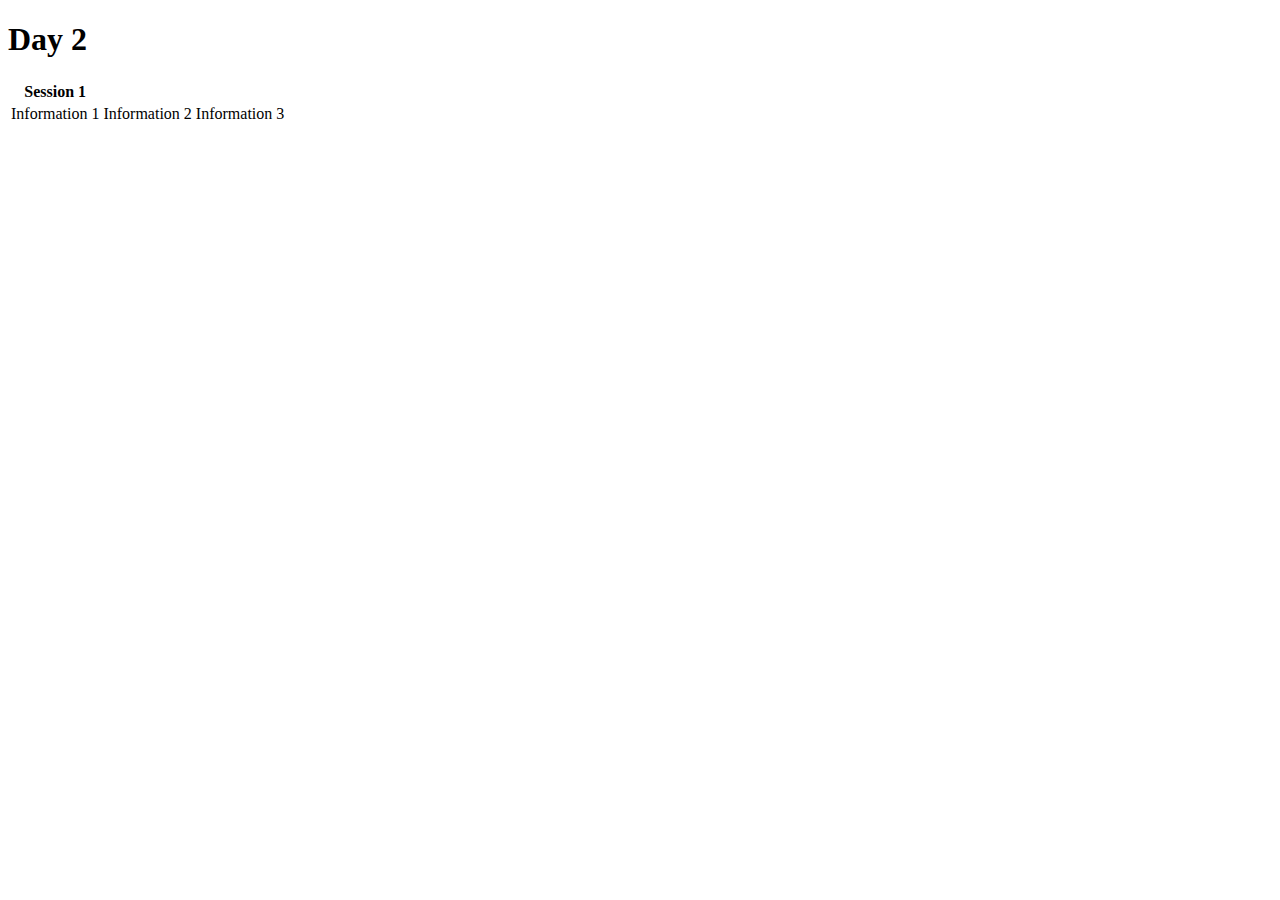
==== Aula 03 - HTML/index.html @ e8726a2e "html basics table" ====
<!DOCTYPE html>
<html lang="en">
<head>
    <meta charset="UTF-8">
    <meta name="viewport" content="width=device-width, initial-scale=1.0">
    <title>Document</title>
</head>
<body>
    <h1>Day 2</h1>
    <table>
        <tr>
            <th>Session 1</th>
        </tr>
        <tr>
            <td>Information 1</td>
            <td>Information 2</td>
            <td>Information 3</td>
        </tr>
    </table>
</body>
</html>
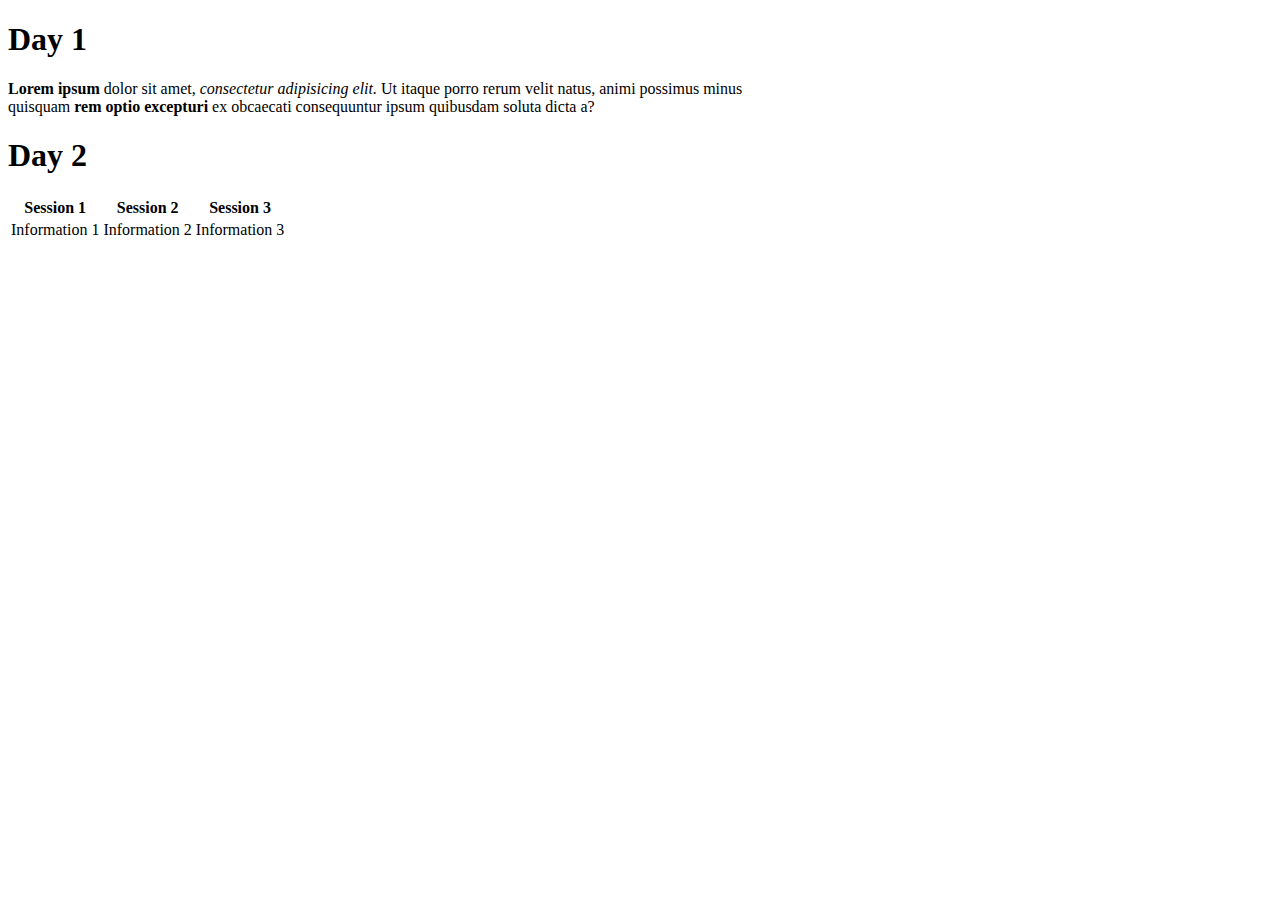
==== commit 72268587: "day 1 exercise" ====
--- a/Aula 03 - HTML/index.html
+++ b/Aula 03 - HTML/index.html
@@ -6,10 +6,15 @@
     <title>Document</title>
 </head>
 <body>
+    <h1>Day 1</h1>
+    <p><b>Lorem ipsum</b> dolor sit amet, <i>consectetur adipisicing elit.</i> Ut itaque porro rerum velit natus, animi possimus minus<br>
+    quisquam <strong>rem optio excepturi</strong> ex obcaecati consequuntur ipsum quibusdam soluta dicta a?</p>
     <h1>Day 2</h1>
     <table>
         <tr>
             <th>Session 1</th>
+            <th>Session 2</th>
+            <th>Session 3</th>
         </tr>
         <tr>
             <td>Information 1</td>
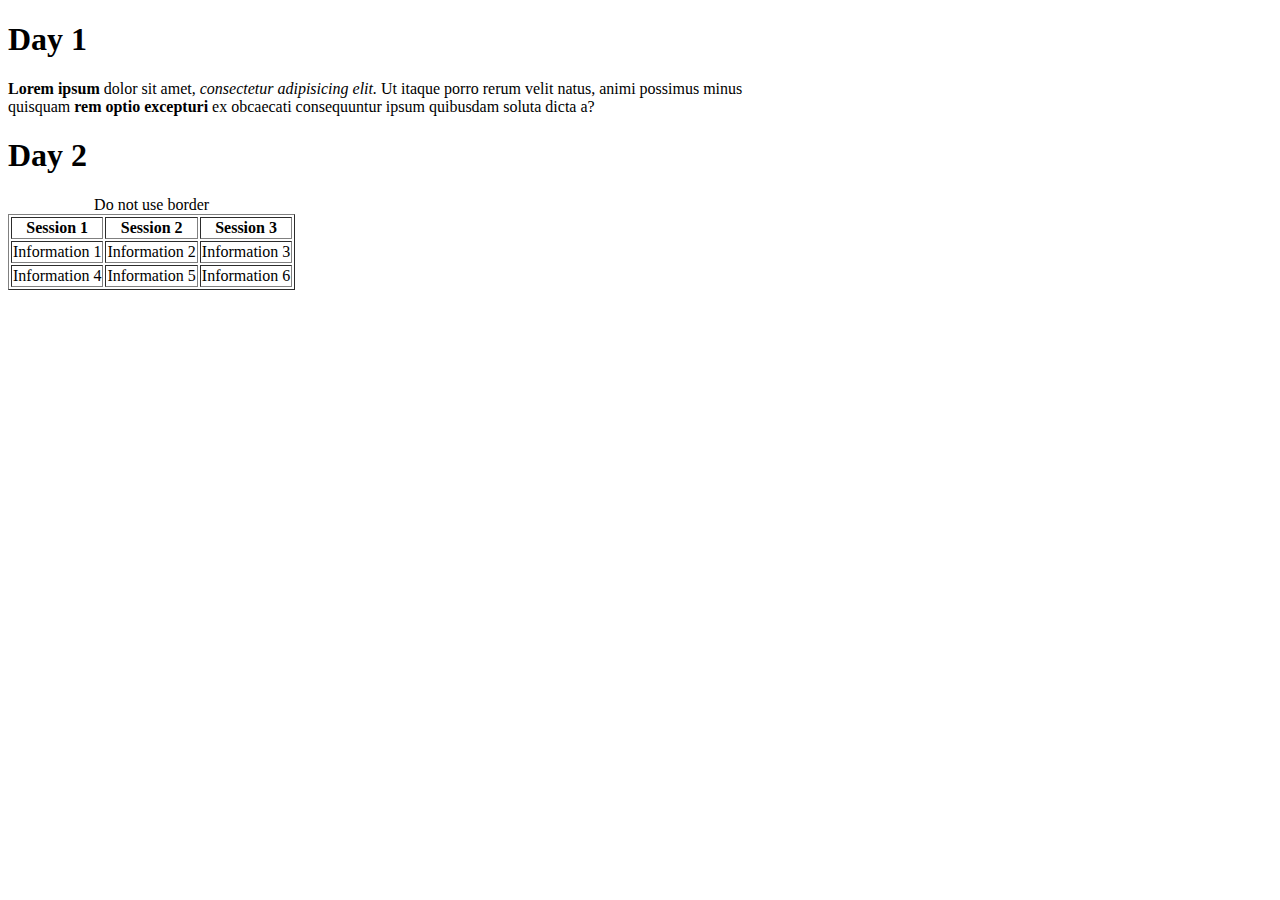
==== commit c7591283: "table update" ====
--- a/Aula 03 - HTML/index.html
+++ b/Aula 03 - HTML/index.html
@@ -10,7 +10,8 @@
     <p><b>Lorem ipsum</b> dolor sit amet, <i>consectetur adipisicing elit.</i> Ut itaque porro rerum velit natus, animi possimus minus<br>
     quisquam <strong>rem optio excepturi</strong> ex obcaecati consequuntur ipsum quibusdam soluta dicta a?</p>
     <h1>Day 2</h1>
-    <table>
+    <table border="1">
+        <caption>Do not use border</caption>
         <tr>
             <th>Session 1</th>
             <th>Session 2</th>
@@ -21,6 +22,11 @@
             <td>Information 2</td>
             <td>Information 3</td>
         </tr>
+        <tr>
+            <td>Information 4</td>
+            <td>Information 5</td>
+            <td>Information 6</td>
+        </tr>
     </table>
 </body>
 </html>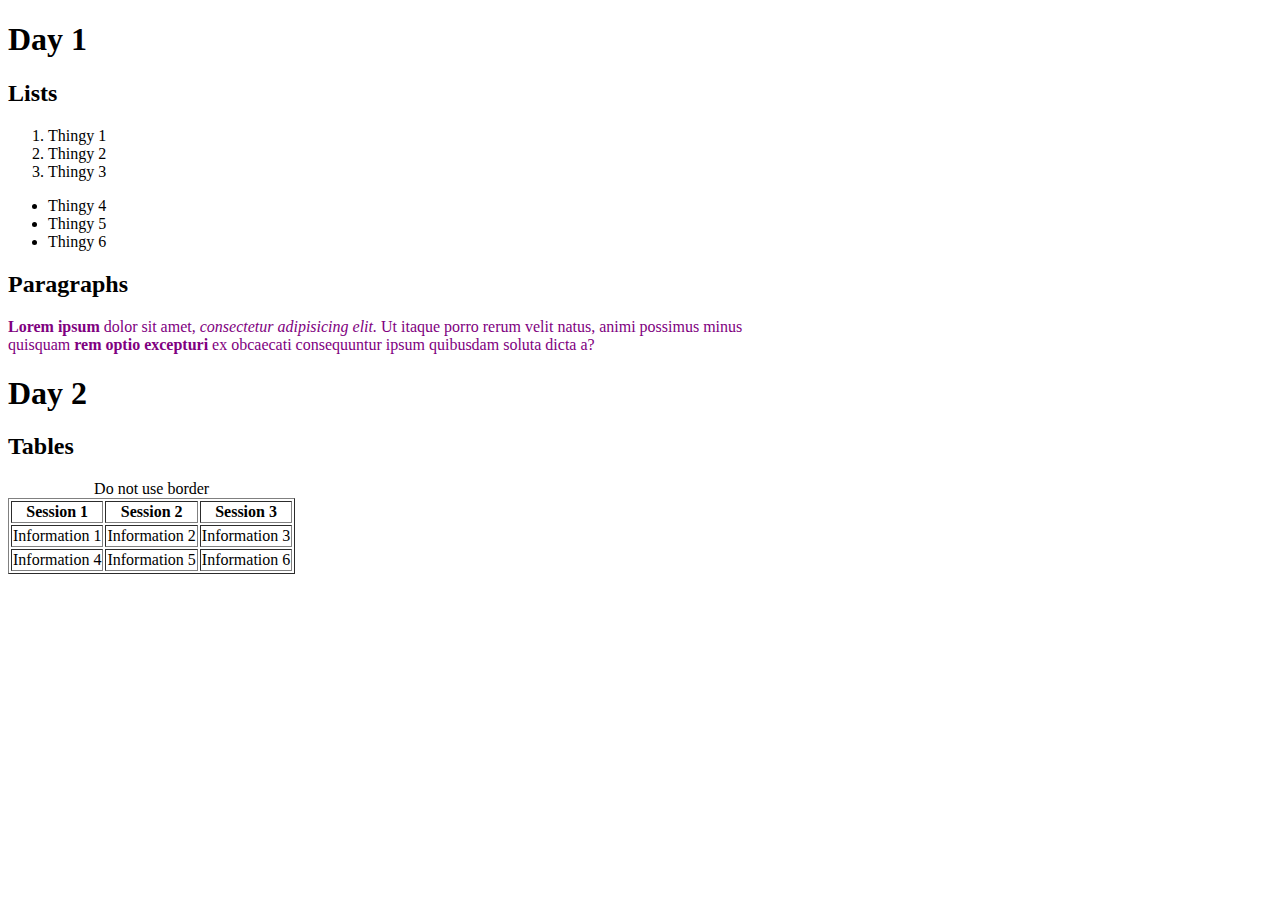
==== commit 2c0cdec0: "css introduction" ====
--- a/Aula 03 - HTML/index.html
+++ b/Aula 03 - HTML/index.html
@@ -3,30 +3,49 @@
 <head>
     <meta charset="UTF-8">
     <meta name="viewport" content="width=device-width, initial-scale=1.0">
-    <title>Document</title>
+    <link rel="stylesheet" href="style.css">
+    <title>DSW CLASS</title>
 </head>
 <body>
     <h1>Day 1</h1>
+    <h2>Lists</h2>
+    <ol>
+        <li>Thingy 1</li>
+        <li>Thingy 2</li>
+        <li>Thingy 3</li>
+    </ol>
+    <ul>
+        <li>Thingy 4</li>
+        <li>Thingy 5</li>
+        <li>Thingy 6</li>
+    </ul>
+    <h2>Paragraphs</h2>
     <p><b>Lorem ipsum</b> dolor sit amet, <i>consectetur adipisicing elit.</i> Ut itaque porro rerum velit natus, animi possimus minus<br>
     quisquam <strong>rem optio excepturi</strong> ex obcaecati consequuntur ipsum quibusdam soluta dicta a?</p>
     <h1>Day 2</h1>
+    <h2>Tables</h2>
     <table border="1">
         <caption>Do not use border</caption>
-        <tr>
-            <th>Session 1</th>
-            <th>Session 2</th>
-            <th>Session 3</th>
-        </tr>
-        <tr>
-            <td>Information 1</td>
-            <td>Information 2</td>
-            <td>Information 3</td>
-        </tr>
-        <tr>
-            <td>Information 4</td>
-            <td>Information 5</td>
-            <td>Information 6</td>
-        </tr>
+        <thead>
+            <tr>
+                <th>Session 1</th>
+                <th>Session 2</th>
+                <th>Session 3</th>
+            </tr>
+        </thead>
+        <tbody>    
+            <tr>
+                <td>Information 1</td>
+                <td>Information 2</td>
+                <td>Information 3</td>
+            </tr>
+            <tr>
+                <td>Information 4</td>
+                <td>Information 5</td>
+                <td>Information 6</td>
+            </tr>
+        </tbody>
     </table>
+    
 </body>
 </html>--- a/Aula 03 - HTML/style.css
+++ b/Aula 03 - HTML/style.css
@@ -0,0 +1,3 @@
+p {
+    color: purple;
+}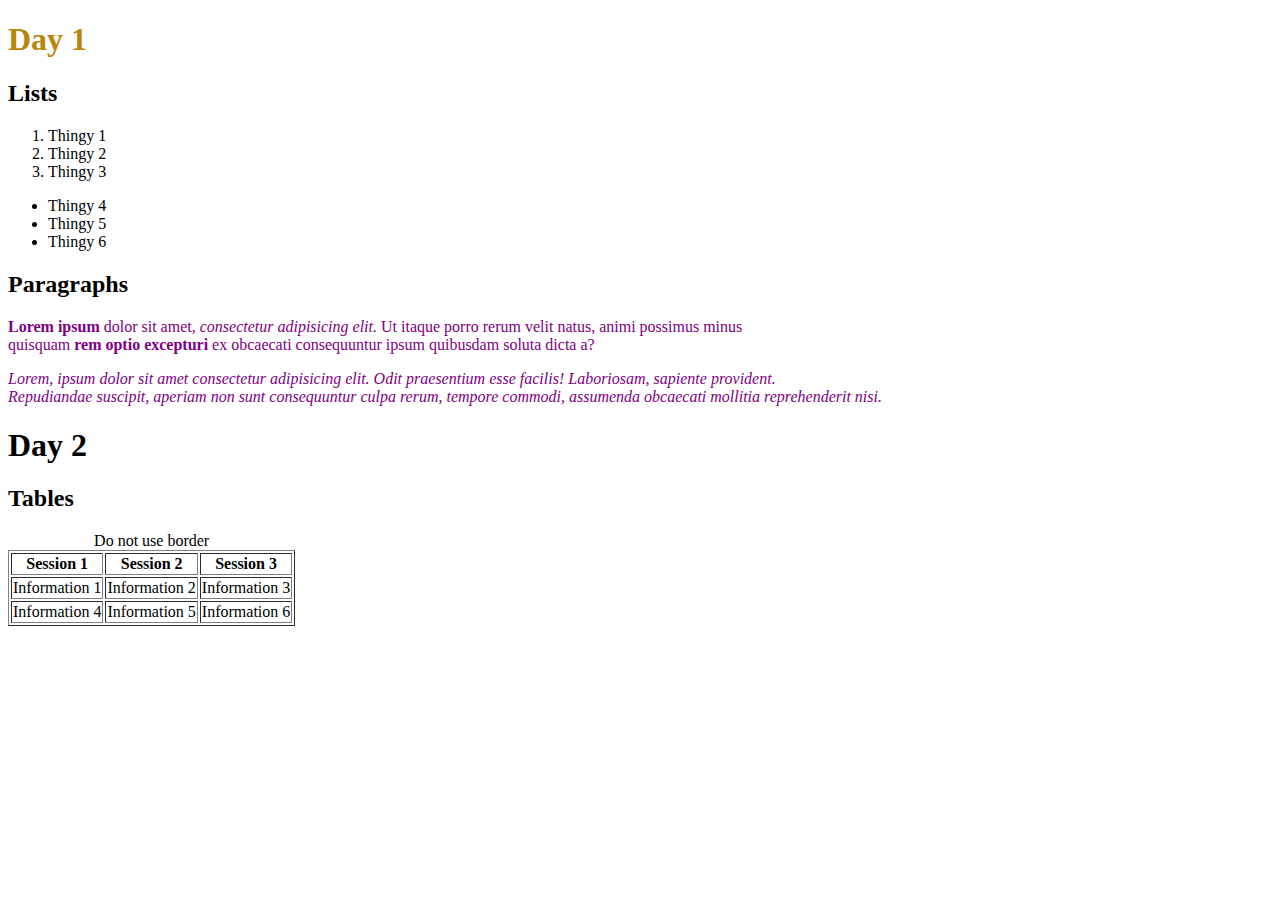
==== commit cd143bec: "css class test" ====
--- a/Aula 03 - HTML/index.html
+++ b/Aula 03 - HTML/index.html
@@ -7,7 +7,7 @@
     <title>DSW CLASS</title>
 </head>
 <body>
-    <h1>Day 1</h1>
+    <h1 id="idtest">Day 1</h1>
     <h2>Lists</h2>
     <ol>
         <li>Thingy 1</li>
@@ -22,6 +22,8 @@
     <h2>Paragraphs</h2>
     <p><b>Lorem ipsum</b> dolor sit amet, <i>consectetur adipisicing elit.</i> Ut itaque porro rerum velit natus, animi possimus minus<br>
     quisquam <strong>rem optio excepturi</strong> ex obcaecati consequuntur ipsum quibusdam soluta dicta a?</p>
+    <p class="specialtagp">Lorem, ipsum dolor sit amet consectetur adipisicing elit. Odit praesentium esse facilis! Laboriosam, sapiente provident.<br>
+    Repudiandae suscipit, aperiam non sunt consequuntur culpa rerum, tempore commodi, assumenda obcaecati mollitia reprehenderit nisi.</p>
     <h1>Day 2</h1>
     <h2>Tables</h2>
     <table border="1">
--- a/Aula 03 - HTML/style.css
+++ b/Aula 03 - HTML/style.css
@@ -1,3 +1,12 @@
 p {
     color: purple;
+}
+
+#idtest {
+    color: darkgoldenrod;
+}
+
+.specialtagp{
+    font-style: italic;
+    border: 1px;
 }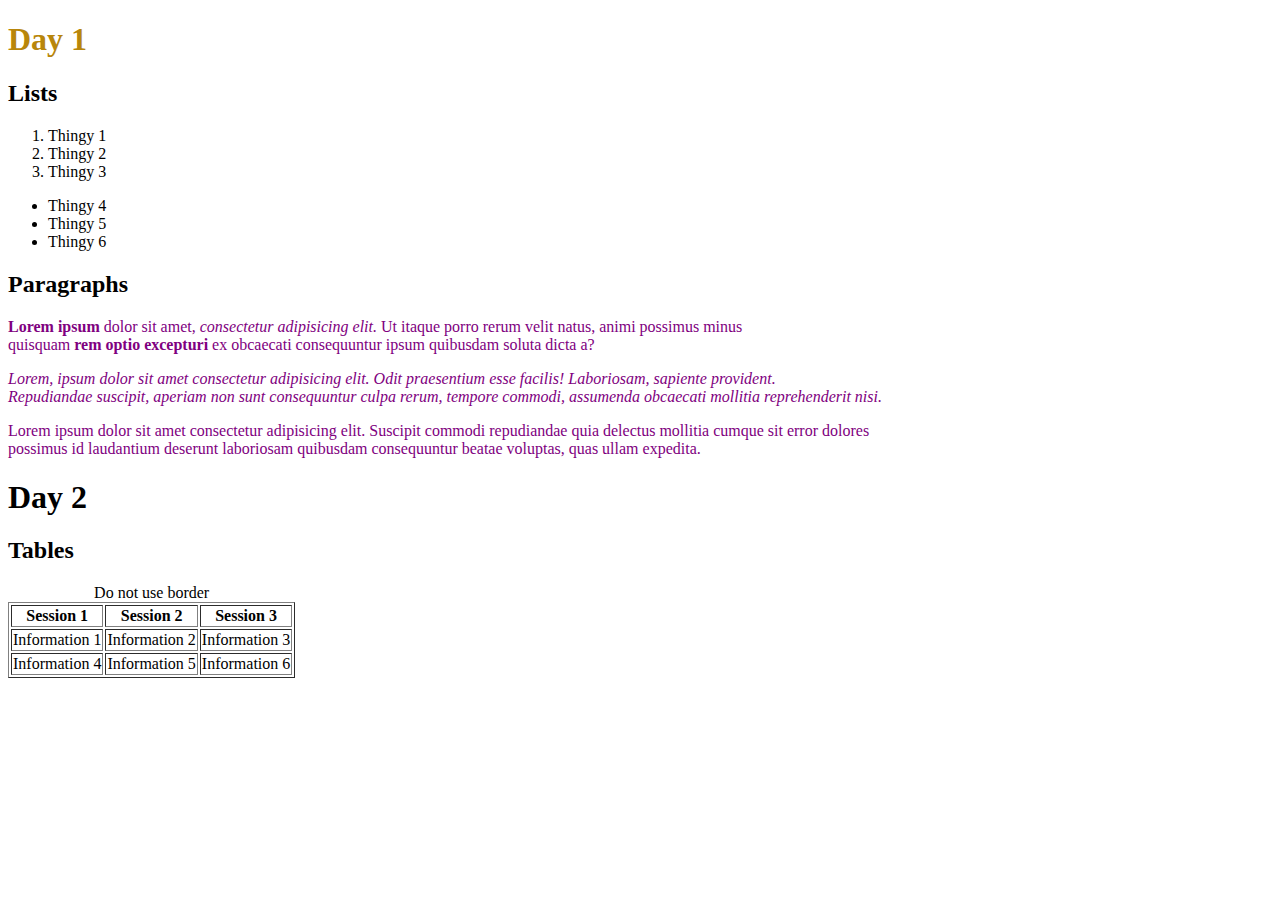
==== commit 82ccffde: "css class text" ====
--- a/Aula 03 - HTML/index.html
+++ b/Aula 03 - HTML/index.html
@@ -22,8 +22,13 @@
     <h2>Paragraphs</h2>
     <p><b>Lorem ipsum</b> dolor sit amet, <i>consectetur adipisicing elit.</i> Ut itaque porro rerum velit natus, animi possimus minus<br>
     quisquam <strong>rem optio excepturi</strong> ex obcaecati consequuntur ipsum quibusdam soluta dicta a?</p>
-    <p class="specialtagp">Lorem, ipsum dolor sit amet consectetur adipisicing elit. Odit praesentium esse facilis! Laboriosam, sapiente provident.<br>
+    
+    <p class="specialtext">Lorem, ipsum dolor sit amet consectetur adipisicing elit. Odit praesentium esse facilis! Laboriosam, sapiente provident.<br>
     Repudiandae suscipit, aperiam non sunt consequuntur culpa rerum, tempore commodi, assumenda obcaecati mollitia reprehenderit nisi.</p>
+    
+    <p>Lorem ipsum dolor sit amet consectetur adipisicing elit. Suscipit commodi repudiandae quia delectus mollitia cumque sit error dolores<br>
+    possimus id laudantium deserunt laboriosam quibusdam consequuntur beatae voluptas, quas ullam expedita.</p>
+    
     <h1>Day 2</h1>
     <h2>Tables</h2>
     <table border="1">
--- a/Aula 03 - HTML/style.css
+++ b/Aula 03 - HTML/style.css
@@ -6,7 +6,6 @@
     color: darkgoldenrod;
 }
 
-.specialtagp{
+.specialtext{
     font-style: italic;
-    border: 1px;
 }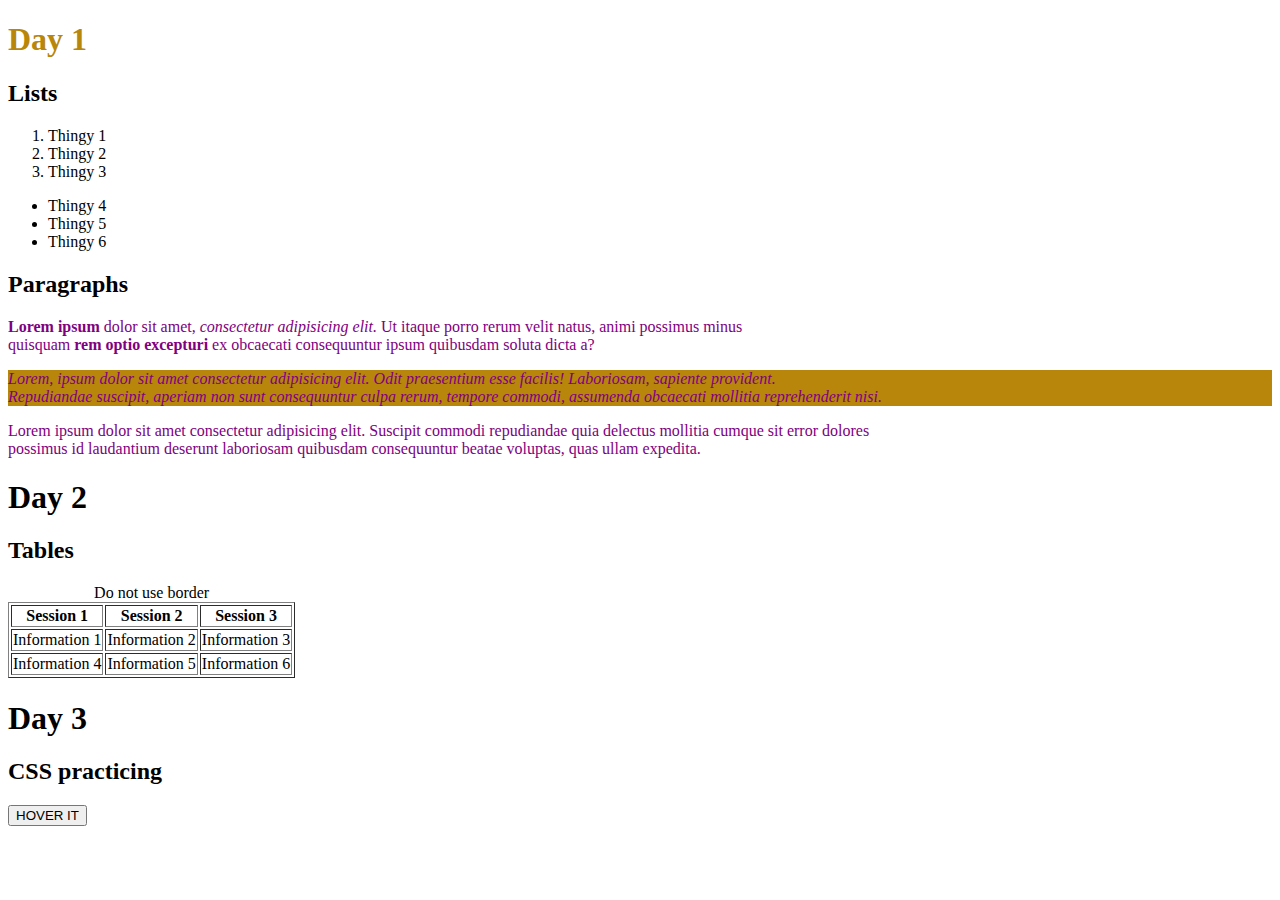
==== commit 8e2e5d14: "css hover test" ====
--- a/Aula 03 - HTML/index.html
+++ b/Aula 03 - HTML/index.html
@@ -53,6 +53,8 @@
             </tr>
         </tbody>
     </table>
-    
+    <h1>Day 3</h1>
+    <h2>CSS practicing</h2>
+    <button>HOVER IT</button>
 </body>
 </html>--- a/Aula 03 - HTML/style.css
+++ b/Aula 03 - HTML/style.css
@@ -8,4 +8,9 @@
 
 .specialtext{
     font-style: italic;
+    background-color: darkgoldenrod;
+}
+
+:hover{
+    cursor: pointer;
 }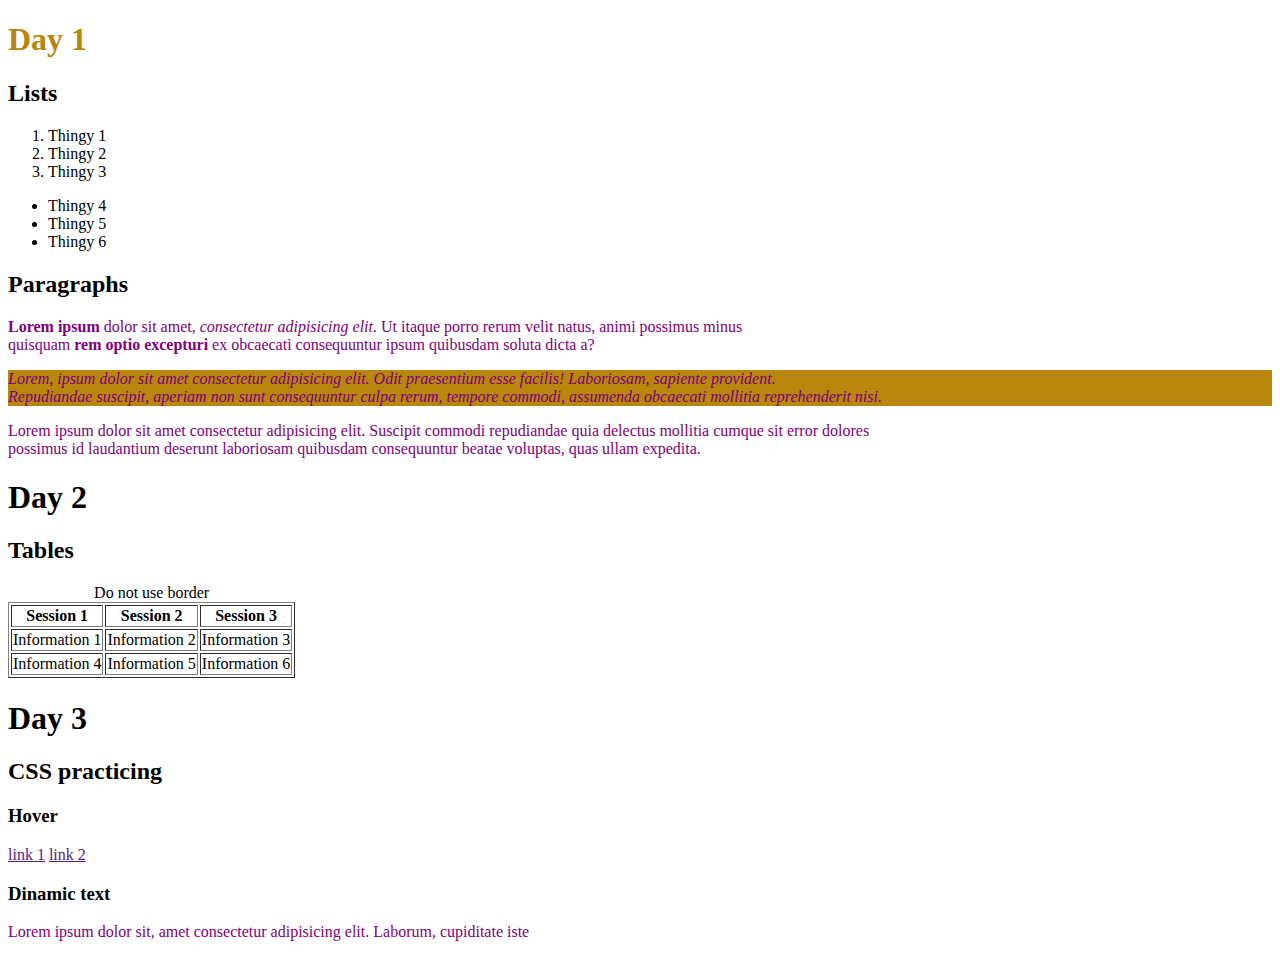
==== commit 65b0736a: "cdd dinamic test" ====
--- a/Aula 03 - HTML/index.html
+++ b/Aula 03 - HTML/index.html
@@ -55,6 +55,10 @@
     </table>
     <h1>Day 3</h1>
     <h2>CSS practicing</h2>
-    <button>HOVER IT</button>
+    <h3>Hover</h3>
+    <a href="">link 1</a>
+    <a href="">link 2</a>
+    <h3>Dinamic text</h3>
+    <p id="dinamic">Lorem ipsum dolor sit, amet consectetur adipisicing elit. Laborum, cupiditate iste</p>
 </body>
 </html>--- a/Aula 03 - HTML/style.css
+++ b/Aula 03 - HTML/style.css
@@ -11,6 +11,13 @@
     background-color: darkgoldenrod;
 }
 
-:hover{
+a:hover{
     cursor: pointer;
+    background-color: green;
+}
+
+#dinamic, p {
+    ::first-letter{
+        color: darkgoldenrod;
+    }
 }